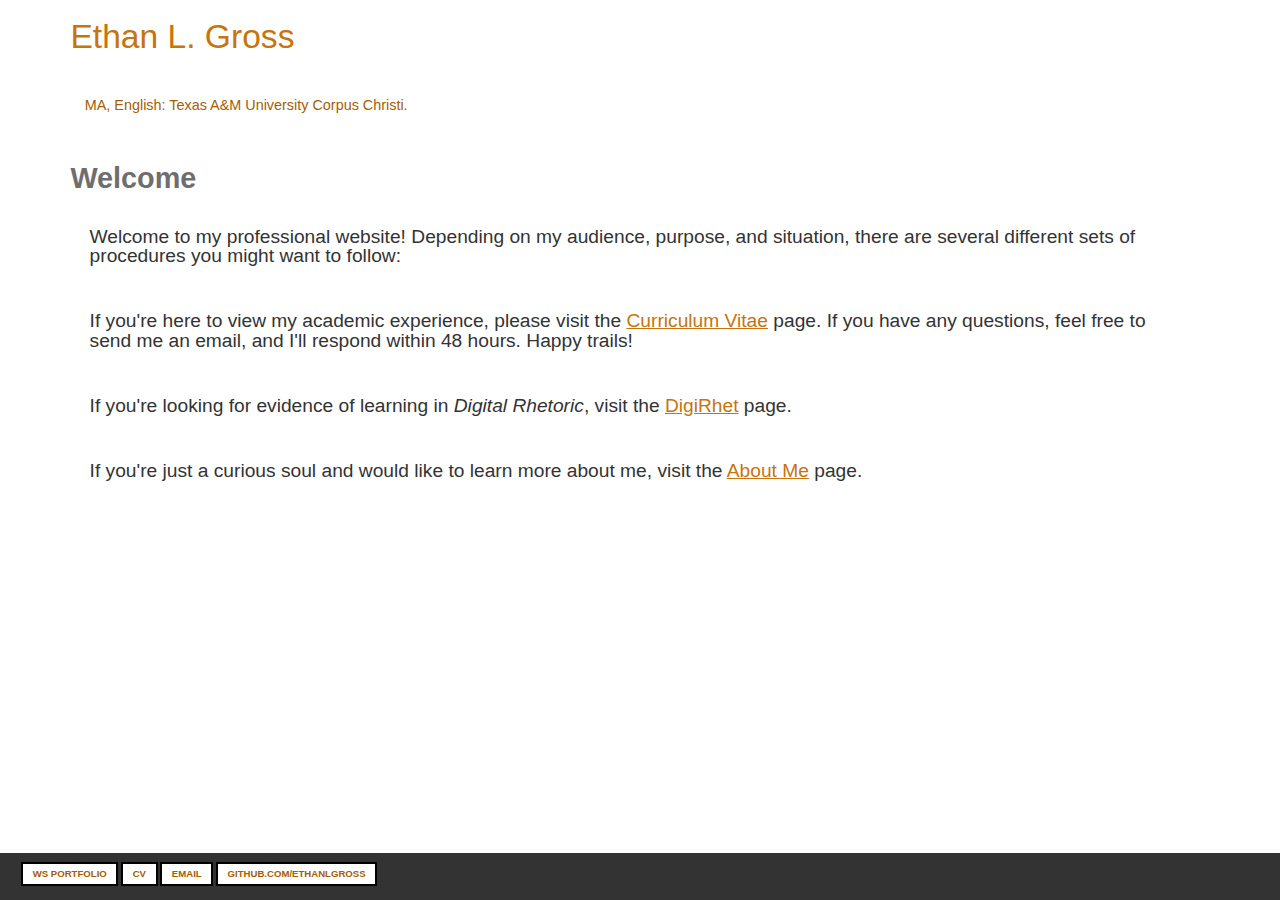
==== index.html @ f9e8c48b "Update index.html" ====
<!DOCTYPE html>
<html lang="en">
	<head>
		<title>Ethan L. Gross, MA English</title>
		<!-- link to main stylesheet -->
		<link href="style.css" rel="stylesheet" type="text/css" >
	  <link href="https://fonts.googleapis.com/css?family=PT+Sans|PT+Serif&display=swap" rel="stylesheet">
	  <!-- end link to main stylesheet -->
    <meta charset="utf-8">
  </head>

  <body class="container" id="page">
		<header id="header">
			<div class="title">
			<h1><a href="https://ethanlgross.github.io/" rel="index.html">Ethan L. Gross</a></h1>
			<p class="byline">MA, English: Texas A&M University Corpus Christi.</p>
			</div>
		<script class="script">
		<nav id="navigation">
    		<ul class="navigation">
        		<li><a href="index.html">Home</a></li>
	        	<li><a href="about-me.html">About Me</a></li>
			<li><a href="ethanlgross-cv.html">CV</a></li>
			<li><a href="digirhet.html">DigiRhet</a></li>
    		</ul>
		</nav>
			</script>
		</header>
		
		<main class="container" id="content">
			<article>
				<h2>Welcome</h2>
				<p>Welcome to my professional website! Depending on my audience, purpose, and situation, there are several different sets of procedures you might want to follow:</p>
				
				<p>If you're here to view my academic experience, please visit the <a href="ethanlgross-cv.html">Curriculum Vitae</a> page. If you have any questions, feel free to send me an email, and I'll respond within 48 hours. Happy trails!</p>
				
				<p>If you're looking for evidence of learning in <em>Digital Rhetoric</em>, visit the <a href="digirhet.html">DigiRhet</a> page.</p>
				
				<p>If you're just a curious soul and would like to learn more about me, visit the <a href="about-me.html">About Me</a> page.</p>
				
			</article>
			</main>
			<footer id="footer">
				<ul>
					<li><a href="https://sites.google.com/view/wsportfolioethanlgross/home">WS Portfolio</a></li>
					<li><a href="https://docs.google.com/document/d/1-bO0RnGZEh04Hg5zFO8Fd9bjMqG4w9NN9tdxDLJseUQ/edit?usp=sharing">CV</a></li>
					<li><a href="mailto:grossethanlee@gmail.com">email</a></li>
					<li><a href="https://github.com/ethanlgross">github.com/ethanlgross</a></li>
				</ul>
			</footer>
			</body>
		</html>
---- style.css ----
/* Begin Reset */

/* http://meyerweb.com/eric/tools/css/reset/
   v2.0 | 20110126
   License: none (public domain)
*/

html, body, div, span, applet, object, iframe,
h1, h2, h3, h4, h5, h6, p, blockquote, pre,
a, abbr, acronym, address, big, cite, code,
del, dfn, em, img, ins, kbd, q, s, samp,
small, strike, strong, sub, sup, tt, var,
b, u, i, center,
dl, dt, dd, ol, ul, li,
fieldset, form, label, legend,
table, caption, tbody, tfoot, thead, tr, th, td,
article, aside, canvas, details, embed,
figure, figcaption, footer, header, hgroup,
menu, nav, output, ruby, section, summary,
time, mark, audio, video {
	margin: 0;
	padding: 0;
	border: 0;
	font-size: 100%;
	font: inherit;
	vertical-align: baseline;
}
/* HTML5 display-role reset for older browsers */
article, aside, details, figcaption, figure,
footer, header, hgroup, menu, nav, section {
	display: block;
}
body {
	line-height: 1;
}
ol, ul {
	list-style: none;
}
blockquote, q {
	quotes: none;
}
blockquote:before, blockquote:after,
q:before, q:after {
	content: '';
	content: none;
}
table {
	border-collapse: collapse;
	border-spacing: 0;
}
/* End Reset */


/* Begin CSS */
html {background-color: #ffffff; font-size: 1.2em; line-height: 1.2em; text-rendering: optimizeLegibility; -ms-text-size-adjust: 100%; -moz-text-size-adjust: 100%; -webkit-text-size-adjust: 100%; font-family: "Arial", sans-serif;
}

p {background-color: #ffffff; color: #333333; margin-top: 0.5em; margin-left: 1em; margin-right: 1em; margin-bottom: 1.2em; padding-bottom: 1.2em;
}

ol, ul, dl {margin: 1em; padding-bottom: 0.5em; padding-left: 1.2em;
}

ul {list-style-type: disc;
}

ol {list-style-type: decimal;
}

li {padding-bottom: 0.5em;
}

h1 {font-size: 1.75em; line-height: 1.2em; padding-top: 0.5em; padding-bottom: 1em; color: #333333;
}

h2 {font-size: 1.5em; line-height: 1.2em; padding-top: 0.5em; padding-bottom: 0.75em; font-weight: bold; color: #6e6e6e;
}

h3, h4, h5, h6 {font-size: 1.25em; line-height: 1.2em; padding-top: 0.5em; padding-bottom: 0.75em; font-weight: normal; color: #a65d03;
}

header a {color: #a65d03; text-decoration: none;
}

header a:visited {color: #a65d03;
}

a:link {color: #c7740e;
}

a:visited {color: #c7740e;
}

figcaption {font-style: italic; font-size: small; padding-left: 0.5em; line-height: 1.2em;
}

b, strong {font-weight: bold;
}

i, em, cite {font-style: italic;
}

img, audio, video {display: block; max-width: 100%;
}

img {padding: 0.5em;
}

picture img {width: 100%;
}

blockquote {text-indent: 1.2em; font-style: italic; color: gray; border-left: .5em solid gray; padding-left: .5em; margin-left: 1.2em; margin-top: 0; margin-right: 1.2em; margin-bottom: 0;
}

/* Begin IDs and Classes */

#header {color: #333333;
}

#content img {width: 75%;
}

#page {padding-left: 5.5%; padding-right: 5.5%; margin: 0 auto; background-color: #ffffff; color: #333333;
}

#home-content {position: relative; width: 80%;
}

#navigation {position: fixed; width: 100%; padding: 0; top: 0; left: 0; transition: top 0.3s; background-color: #a65d03; z-index: 100; font-family: "Georgia", serif; font-size: 1em; text-transform: uppercase; color: #ffffff;
}

.navigation {line-height: 1; padding: 0;
}

.navigation li {line-height: 1; display: inline-block; padding: 0;
}

.navigation li a {display: block; float: left; padding: 1.2em; padding-top: 0.7em; padding-bottom: 0.7em; text-align: center; text-decoration: none; border: 2px solid black; background-color: #ffffff; color: #a65d03;
}

.navigation li a:hover {background-color: black; color: white;
}

.byline {font-size: 0.75em; line-height: 1em; padding-top:0; color: #a65d03;
}

li.firstli {color: #a65d03; padding-bottom: 0; font-weight: bold;
}

#content img {width: 75%;
}

#footer {position: fixed; width: 100%; padding: 0; bottom: 0; left: 0; font-size: 0.5em; line-height: 1em; background-color: #333333; color: #a65d03; font-family: "Verdana", sans-serif; text-transform: uppercase; font-weight: bold;
}

#footer li {line-height: 1; display: inline-block; padding: 0;
}

#footer li a {display: block; padding: 1em; padding-top: 0.5em; padding-bottom: 0.5em; text-decoration: none; border: 2px solid black; background-color: #ffffff; color: #a65d03;
}

#navigation.accessibility {position: absolute; left: -10000px;
}
/* End IDs and Classes */

/* Javascript and Misc */

.script {var prevScrollpos = window.pageYOffset;
window.onscroll = function() {
  var currentScrollPos = window.pageYOffset;
  if (prevScrollpos > currentScrollPos) {
    document.getElementById("navbar").style.top = "0";
  } else {
    document.getElementById("navbar").style.top = "-50px";
  }
  prevScrollpos = currentScrollPos;
}
	
/* Javascript and Misc */

/* Begin Accessibility CSS */

@media screen and (min-width: 585px) {
#content {position:relative; width: 61.28709056%; float: left;
}
	
.sidebar {width: 34.47398844%; margin-left: 65.52601156%; padding-bottom: 1.777em;
}
	
#footer {clear: both;
}

h1 {font-size: 2.369em;
}
	
h2 {font-size: 1.777em;
}
	
h3 {font-size: 1.333em;
}
	
.byline {font-size: 0.722em;
}
}

@media screen and (min-width: 1170px) {#page
{max-width: 1000px; margin-left: 70px; padding-left: 70px;
}

h1 {font-size:3em;
}

#navigation {padding-left: 70px; font-size: 1.5em;
}
}

/* End Accessibility CSS */
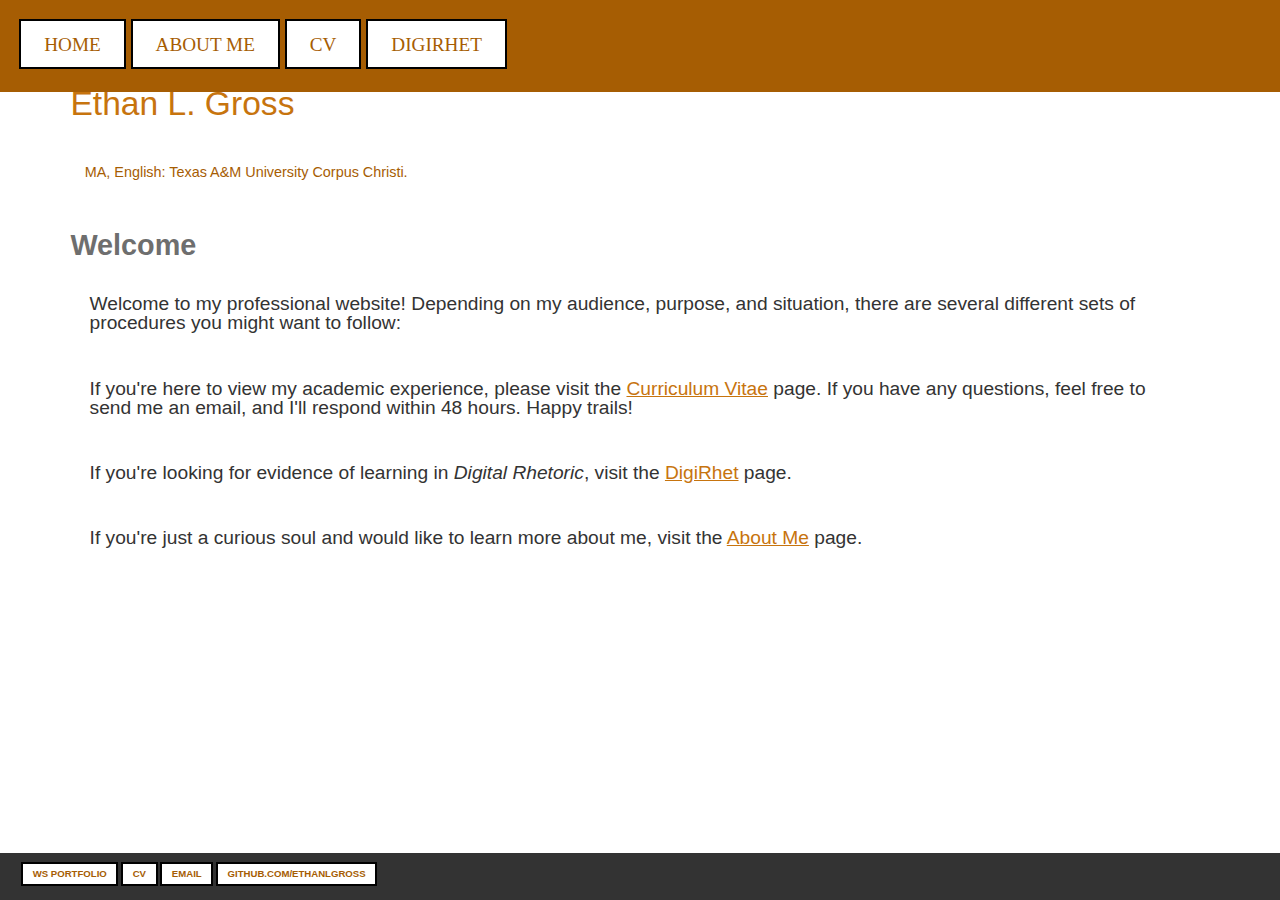
==== commit b8948d62: "Update index.html" ====
--- a/index.html
+++ b/index.html
@@ -15,7 +15,6 @@
 			<h1><a href="https://ethanlgross.github.io/" rel="index.html">Ethan L. Gross</a></h1>
 			<p class="byline">MA, English: Texas A&M University Corpus Christi.</p>
 			</div>
-		<script class="script">
 		<nav id="navigation">
     		<ul class="navigation">
         		<li><a href="index.html">Home</a></li>
@@ -24,7 +23,6 @@
 			<li><a href="digirhet.html">DigiRhet</a></li>
     		</ul>
 		</nav>
-			</script>
 		</header>
 		
 		<main class="container" id="content">
--- a/style.css
+++ b/style.css
@@ -147,6 +147,9 @@
 li.firstli {color: #a65d03; padding-bottom: 0; font-weight: bold;
 }
 
+div.title {z index: 100; padding-top: 3.5em;
+}
+
 #content img {width: 75%;
 }
 
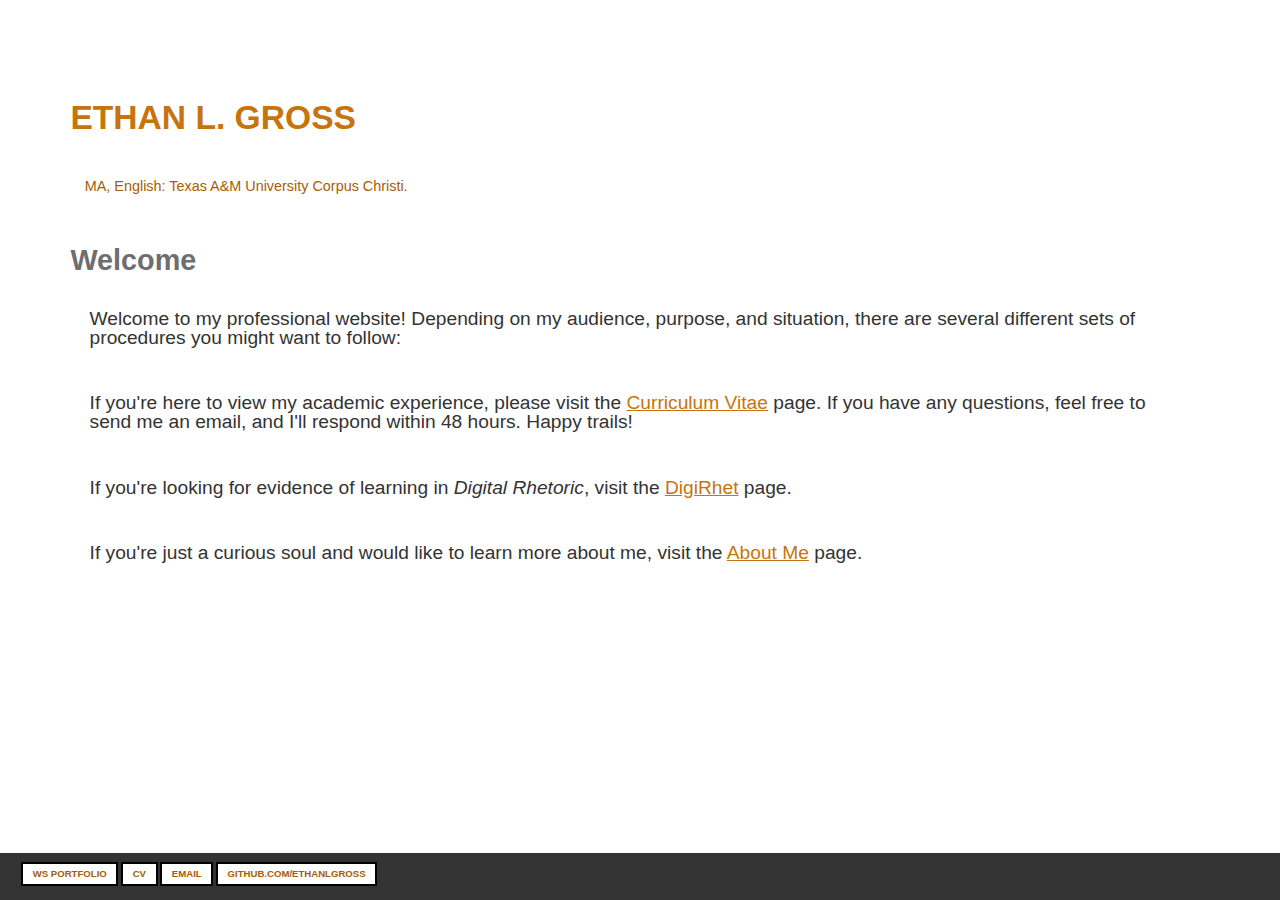
==== commit 131d5fc7: "Update index.html" ====
--- a/index.html
+++ b/index.html
@@ -13,8 +13,9 @@
 		<header id="header">
 			<div class="title">
 			<h1><a href="https://ethanlgross.github.io/" rel="index.html">Ethan L. Gross</a></h1>
+			</div>
 			<p class="byline">MA, English: Texas A&M University Corpus Christi.</p>
-			</div>
+			<script class="script">
 		<nav id="navigation">
     		<ul class="navigation">
         		<li><a href="index.html">Home</a></li>
@@ -23,6 +24,7 @@
 			<li><a href="digirhet.html">DigiRhet</a></li>
     		</ul>
 		</nav>
+			</script>
 		</header>
 		
 		<main class="container" id="content">
--- a/style.css
+++ b/style.css
@@ -147,7 +147,7 @@
 li.firstli {color: #a65d03; padding-bottom: 0; font-weight: bold;
 }
 
-div.title {z index: 100; padding-top: 3.5em;
+div.title {z index: 100; padding-top: 4.25em; font-weight: bold; color: black; text-transform: uppercase;
 }
 
 #content img {width: 75%;
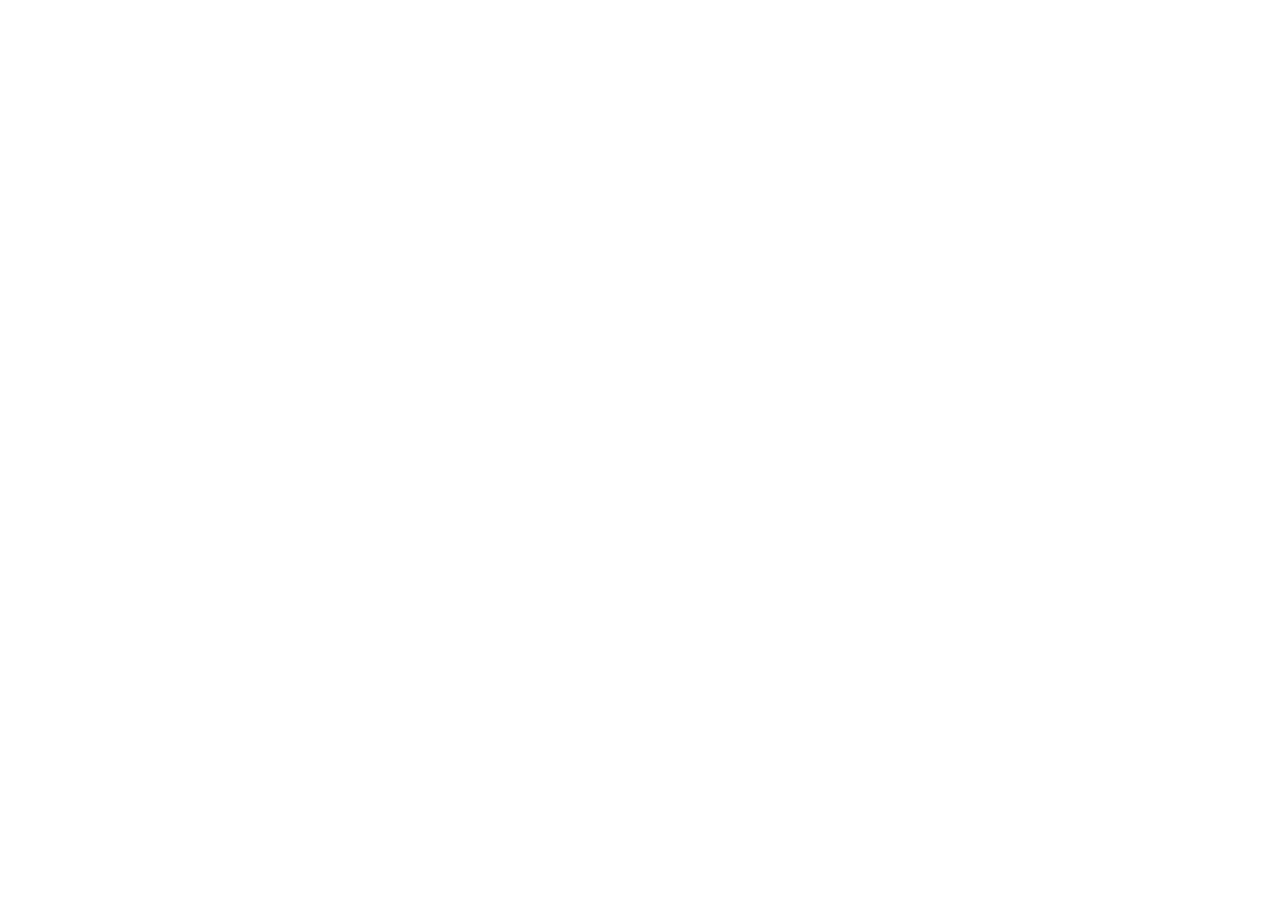
==== commit 5ebcf9af: "Update index.html" ====
--- a/index.html
+++ b/index.html
@@ -10,12 +10,12 @@
   </head>
 
   <body class="container" id="page">
+	  <script>
 		<header id="header">
 			<div class="title">
 			<h1><a href="https://ethanlgross.github.io/" rel="index.html">Ethan L. Gross</a></h1>
 			</div>
 			<p class="byline">MA, English: Texas A&M University Corpus Christi.</p>
-			<script class="script">
 		<nav id="navigation">
     		<ul class="navigation">
         		<li><a href="index.html">Home</a></li>
@@ -24,7 +24,6 @@
 			<li><a href="digirhet.html">DigiRhet</a></li>
     		</ul>
 		</nav>
-			</script>
 		</header>
 		
 		<main class="container" id="content">
@@ -48,5 +47,6 @@
 					<li><a href="https://github.com/ethanlgross">github.com/ethanlgross</a></li>
 				</ul>
 			</footer>
+		  </script>
 			</body>
 		</html>
--- a/style.css
+++ b/style.css
@@ -100,13 +100,13 @@
 i, em, cite {font-style: italic;
 }
 
-img, audio, video {display: block; max-width: 100%;
+img, audio, video {display: block; max-width: 75%;
 }
 
 img {padding: 0.5em;
 }
 
-picture img {width: 100%;
+picture img {width: 50%;
 }
 
 blockquote {text-indent: 1.2em; font-style: italic; color: gray; border-left: .5em solid gray; padding-left: .5em; margin-left: 1.2em; margin-top: 0; margin-right: 1.2em; margin-bottom: 0;
@@ -114,10 +114,7 @@
 
 /* Begin IDs and Classes */
 
-#header {color: #333333;
-}
-
-#content img {width: 75%;
+#content img {width: 50%; padding: 0.75em; left: 0;
 }
 
 #page {padding-left: 5.5%; padding-right: 5.5%; margin: 0 auto; background-color: #ffffff; color: #333333;
@@ -141,7 +138,7 @@
 .navigation li a:hover {background-color: black; color: white;
 }
 
-.byline {font-size: 0.75em; line-height: 1em; padding-top:0; color: #a65d03;
+.byline {font-size: 1em; line-height: 1.2em; padding-top:0; color: #a65d03; font-weight: bold;
 }
 
 li.firstli {color: #a65d03; padding-bottom: 0; font-weight: bold;
@@ -150,9 +147,6 @@
 div.title {z index: 100; padding-top: 4.25em; font-weight: bold; color: black; text-transform: uppercase;
 }
 
-#content img {width: 75%;
-}
-
 #footer {position: fixed; width: 100%; padding: 0; bottom: 0; left: 0; font-size: 0.5em; line-height: 1em; background-color: #333333; color: #a65d03; font-family: "Verdana", sans-serif; text-transform: uppercase; font-weight: bold;
 }
 
@@ -168,13 +162,13 @@
 
 /* Javascript and Misc */
 
-.script {var prevScrollpos = window.pageYOffset;
+script {var prevScrollpos = window.pageYOffset;
 window.onscroll = function() {
   var currentScrollPos = window.pageYOffset;
   if (prevScrollpos > currentScrollPos) {
-    document.getElementById("navbar").style.top = "0";
+    document.getElementById("navigation").style.top = "0";
   } else {
-    document.getElementById("navbar").style.top = "-50px";
+    document.getElementById("navigation").style.top = "-50px";
   }
   prevScrollpos = currentScrollPos;
 }
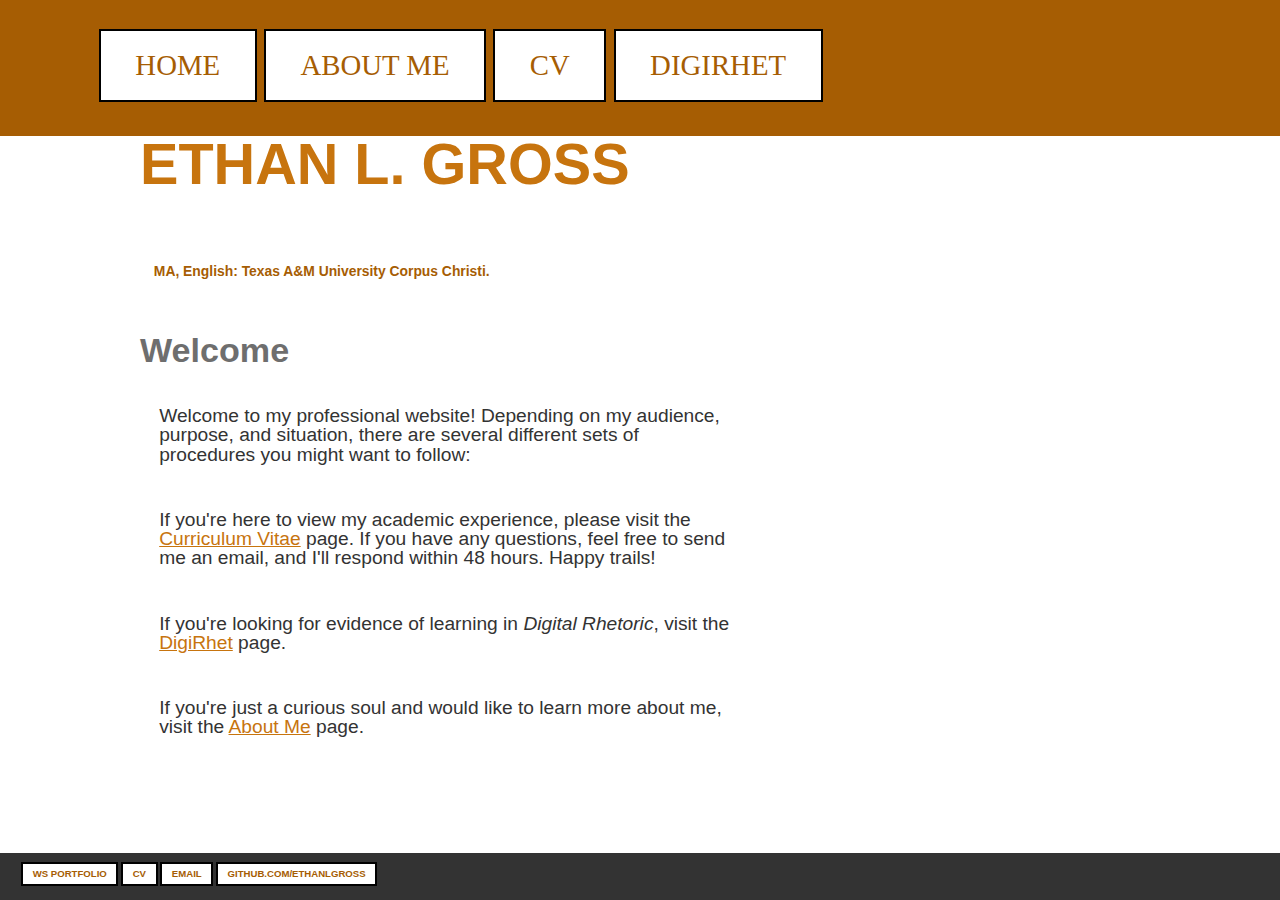
==== commit 371e185c: "Update index.html" ====
--- a/index.html
+++ b/index.html
@@ -7,10 +7,25 @@
 	  <link href="https://fonts.googleapis.com/css?family=PT+Sans|PT+Serif&display=swap" rel="stylesheet">
 	  <!-- end link to main stylesheet -->
     <meta charset="utf-8">
+		
+/* Begin Javascript and Misc */
+<script>
+{var prevScrollpos = window.pageYOffset;
+window.onscroll = function() {
+  var currentScrollPos = window.pageYOffset;
+  if (prevScrollpos > currentScrollPos) {
+    document.getElementById("navigation").style.top = "0";
+  } else {
+    document.getElementById("navigation").style.top = "-50px";
+  }
+  prevScrollpos = currentScrollPos;
+}
+		</script>
+/* End Javascript and Misc */
+
   </head>
 
   <body class="container" id="page">
-	  <script>
 		<header id="header">
 			<div class="title">
 			<h1><a href="https://ethanlgross.github.io/" rel="index.html">Ethan L. Gross</a></h1>
@@ -47,6 +62,5 @@
 					<li><a href="https://github.com/ethanlgross">github.com/ethanlgross</a></li>
 				</ul>
 			</footer>
-		  </script>
 			</body>
 		</html>
--- a/style.css
+++ b/style.css
@@ -160,21 +160,6 @@
 }
 /* End IDs and Classes */
 
-/* Javascript and Misc */
-
-script {var prevScrollpos = window.pageYOffset;
-window.onscroll = function() {
-  var currentScrollPos = window.pageYOffset;
-  if (prevScrollpos > currentScrollPos) {
-    document.getElementById("navigation").style.top = "0";
-  } else {
-    document.getElementById("navigation").style.top = "-50px";
-  }
-  prevScrollpos = currentScrollPos;
-}
-	
-/* Javascript and Misc */
-
 /* Begin Accessibility CSS */
 
 @media screen and (min-width: 585px) {
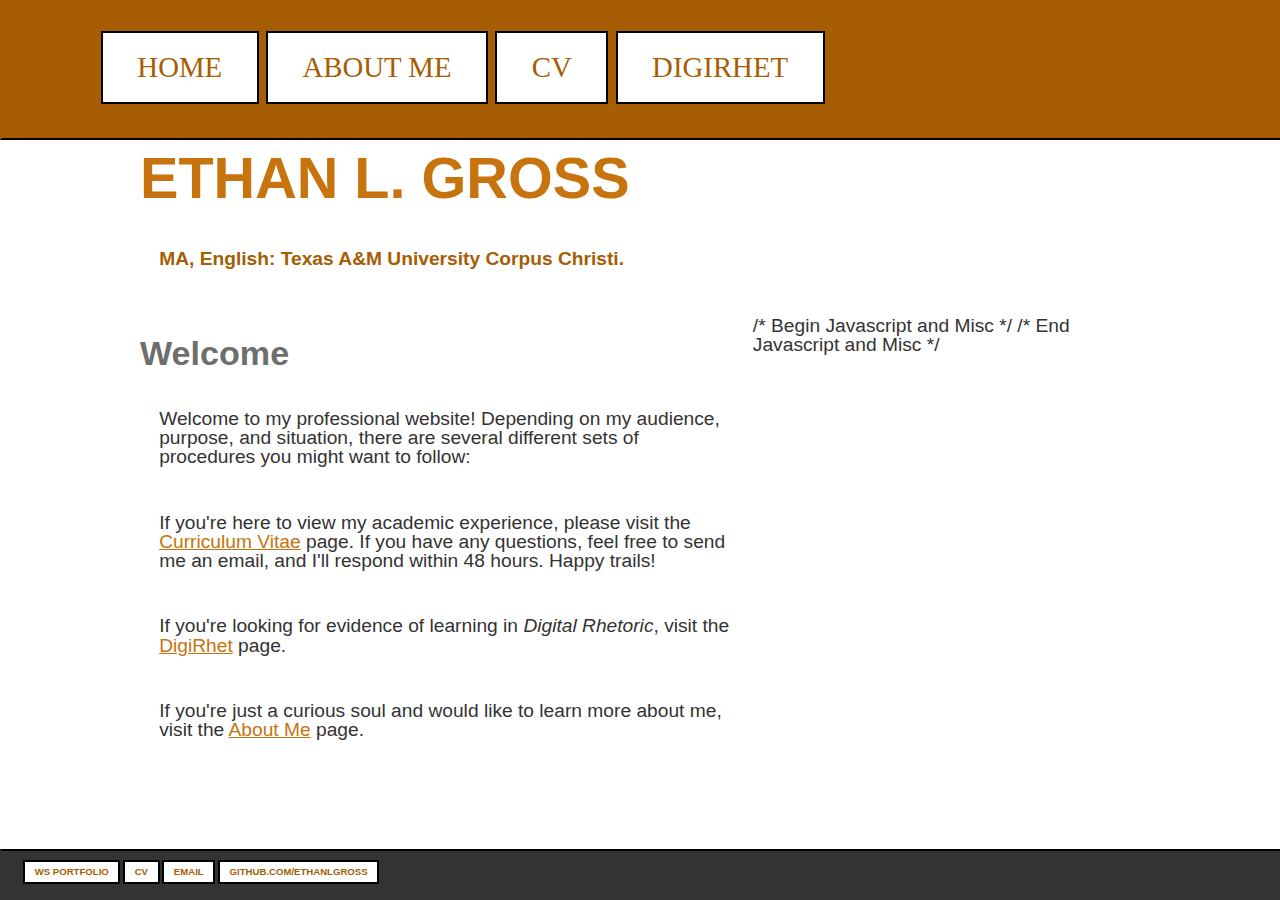
==== commit 83cc9f8d: "Update index.html" ====
--- a/index.html
+++ b/index.html
@@ -7,22 +7,6 @@
 	  <link href="https://fonts.googleapis.com/css?family=PT+Sans|PT+Serif&display=swap" rel="stylesheet">
 	  <!-- end link to main stylesheet -->
     <meta charset="utf-8">
-		
-/* Begin Javascript and Misc */
-<script>
-{var prevScrollpos = window.pageYOffset;
-window.onscroll = function() {
-  var currentScrollPos = window.pageYOffset;
-  if (prevScrollpos > currentScrollPos) {
-    document.getElementById("navigation").style.top = "0";
-  } else {
-    document.getElementById("navigation").style.top = "-50px";
-  }
-  prevScrollpos = currentScrollPos;
-}
-		</script>
-/* End Javascript and Misc */
-
   </head>
 
   <body class="container" id="page">
@@ -62,5 +46,21 @@
 					<li><a href="https://github.com/ethanlgross">github.com/ethanlgross</a></li>
 				</ul>
 			</footer>
+	  
+	  /* Begin Javascript and Misc */
+<script>
+{var prevScrollpos = window.pageYOffset;
+window.onscroll = function() {
+  var currentScrollPos = window.pageYOffset;
+  if (prevScrollpos > currentScrollPos) {
+    document.getElementById(id="navigation" class="navigation").style.top = "0";
+  } else {
+    document.getElementById(id="navigation" class="navigation").style.top = "-50px";
+  }
+  prevScrollpos = currentScrollPos;
+}
+		</script>
+/* End Javascript and Misc */
+	  
 			</body>
 		</html>
--- a/style.css
+++ b/style.css
@@ -70,7 +70,7 @@
 li {padding-bottom: 0.5em;
 }
 
-h1 {font-size: 1.75em; line-height: 1.2em; padding-top: 0.5em; padding-bottom: 1em; color: #333333;
+h1 {font-size: 1.75em; line-height: 1.2em; padding-top: 1em; padding-bottom: 0.25em; color: #333333;
 }
 
 h2 {font-size: 1.5em; line-height: 1.2em; padding-top: 0.5em; padding-bottom: 0.75em; font-weight: bold; color: #6e6e6e;
@@ -79,10 +79,10 @@
 h3, h4, h5, h6 {font-size: 1.25em; line-height: 1.2em; padding-top: 0.5em; padding-bottom: 0.75em; font-weight: normal; color: #a65d03;
 }
 
-header a {color: #a65d03; text-decoration: none;
-}
-
-header a:visited {color: #a65d03;
+header a {color: black; text-decoration: none;
+}
+
+header a:visited {color: black;
 }
 
 a:link {color: #c7740e;
@@ -114,7 +114,7 @@
 
 /* Begin IDs and Classes */
 
-#content img {width: 50%; padding: 0.75em; left: 0;
+#content img {width: 50%; padding: 0.75em;
 }
 
 #page {padding-left: 5.5%; padding-right: 5.5%; margin: 0 auto; background-color: #ffffff; color: #333333;
@@ -123,7 +123,7 @@
 #home-content {position: relative; width: 80%;
 }
 
-#navigation {position: fixed; width: 100%; padding: 0; top: 0; left: 0; transition: top 0.3s; background-color: #a65d03; z-index: 100; font-family: "Georgia", serif; font-size: 1em; text-transform: uppercase; color: #ffffff;
+#navigation {position: fixed; width: 100%; padding: 0; top: 0; left: 0; transition: top 0.3s; background-color: #a65d03; z-index: 100; font-family: "Georgia", serif; font-size: 1em; text-transform: uppercase; color: #ffffff; border: 2px solid #a65d03; border-bottom-color: black;
 }
 
 .navigation {line-height: 1; padding: 0;
@@ -138,22 +138,25 @@
 .navigation li a:hover {background-color: black; color: white;
 }
 
-.byline {font-size: 1em; line-height: 1.2em; padding-top:0; color: #a65d03; font-weight: bold;
+p.byline {font-size: 1em; line-height: 1.2em; padding-top:0; color: #a65d03; font-weight: bold;
 }
 
 li.firstli {color: #a65d03; padding-bottom: 0; font-weight: bold;
 }
 
-div.title {z index: 100; padding-top: 4.25em; font-weight: bold; color: black; text-transform: uppercase;
-}
-
-#footer {position: fixed; width: 100%; padding: 0; bottom: 0; left: 0; font-size: 0.5em; line-height: 1em; background-color: #333333; color: #a65d03; font-family: "Verdana", sans-serif; text-transform: uppercase; font-weight: bold;
+div.title {z index: 100; padding-top: 4.5em; padding-bottom: 0.5em; font-weight: bold; color: black; text-transform: uppercase;
+}
+
+#footer {position: fixed; width: 100%; padding: 0; bottom: 0; left: 0; font-size: 0.5em; line-height: 1em; background-color: #333333; color: #a65d03; font-family: "Verdana", sans-serif; text-transform: uppercase; font-weight: bold; border: 2px solid #333333; border-top-color: black;
 }
 
 #footer li {line-height: 1; display: inline-block; padding: 0;
 }
 
 #footer li a {display: block; padding: 1em; padding-top: 0.5em; padding-bottom: 0.5em; text-decoration: none; border: 2px solid black; background-color: #ffffff; color: #a65d03;
+}
+
+#footer li a:hover {background-color: black; color: white;
 }
 
 #navigation.accessibility {position: absolute; left: -10000px;
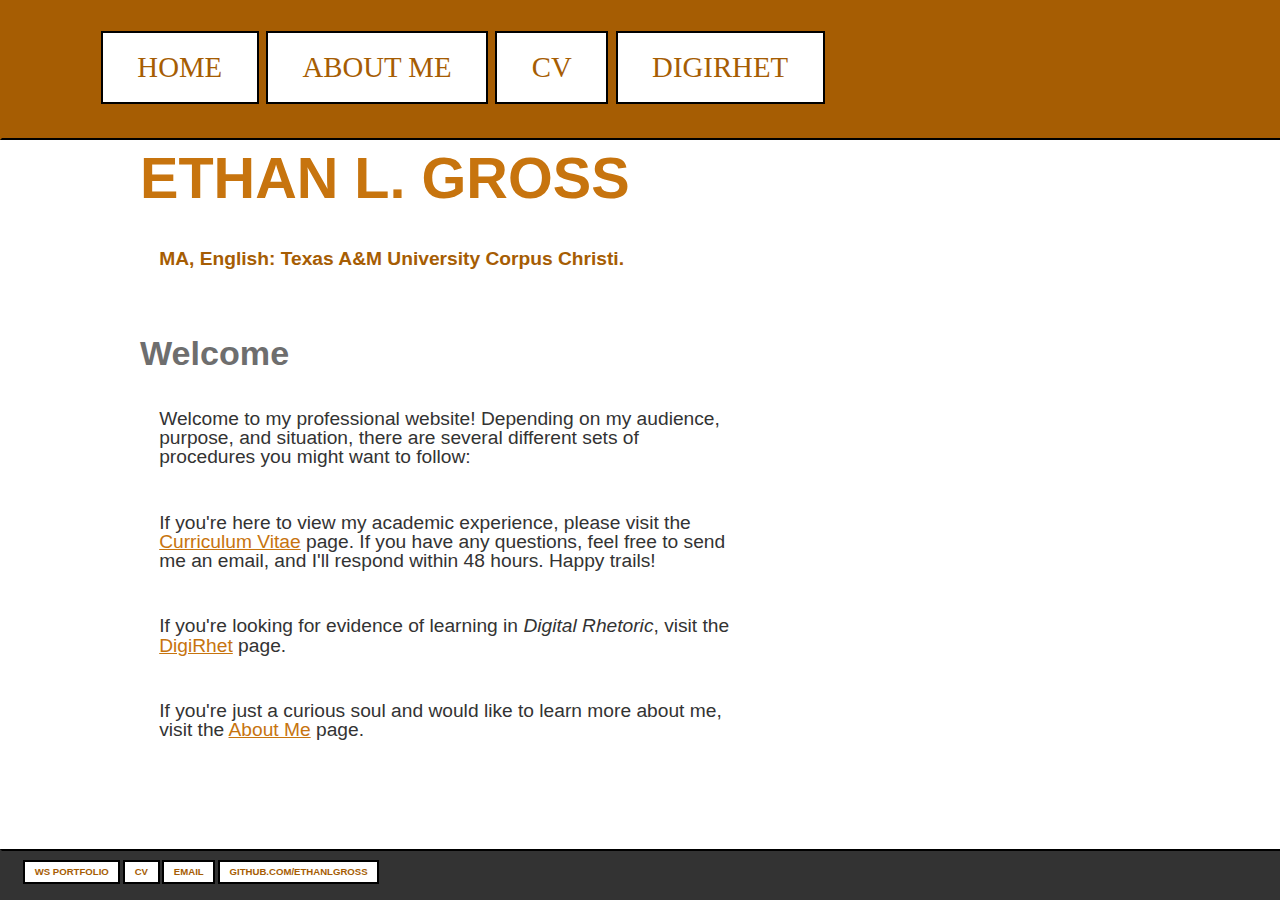
==== commit 9468c908: "Update index.html" ====
--- a/index.html
+++ b/index.html
@@ -46,8 +46,6 @@
 					<li><a href="https://github.com/ethanlgross">github.com/ethanlgross</a></li>
 				</ul>
 			</footer>
-	  
-	  /* Begin Javascript and Misc */
 <script>
 {var prevScrollpos = window.pageYOffset;
 window.onscroll = function() {
@@ -59,8 +57,6 @@
   }
   prevScrollpos = currentScrollPos;
 }
-		</script>
-/* End Javascript and Misc */
-	  
+	  </script>	  
 			</body>
 		</html>
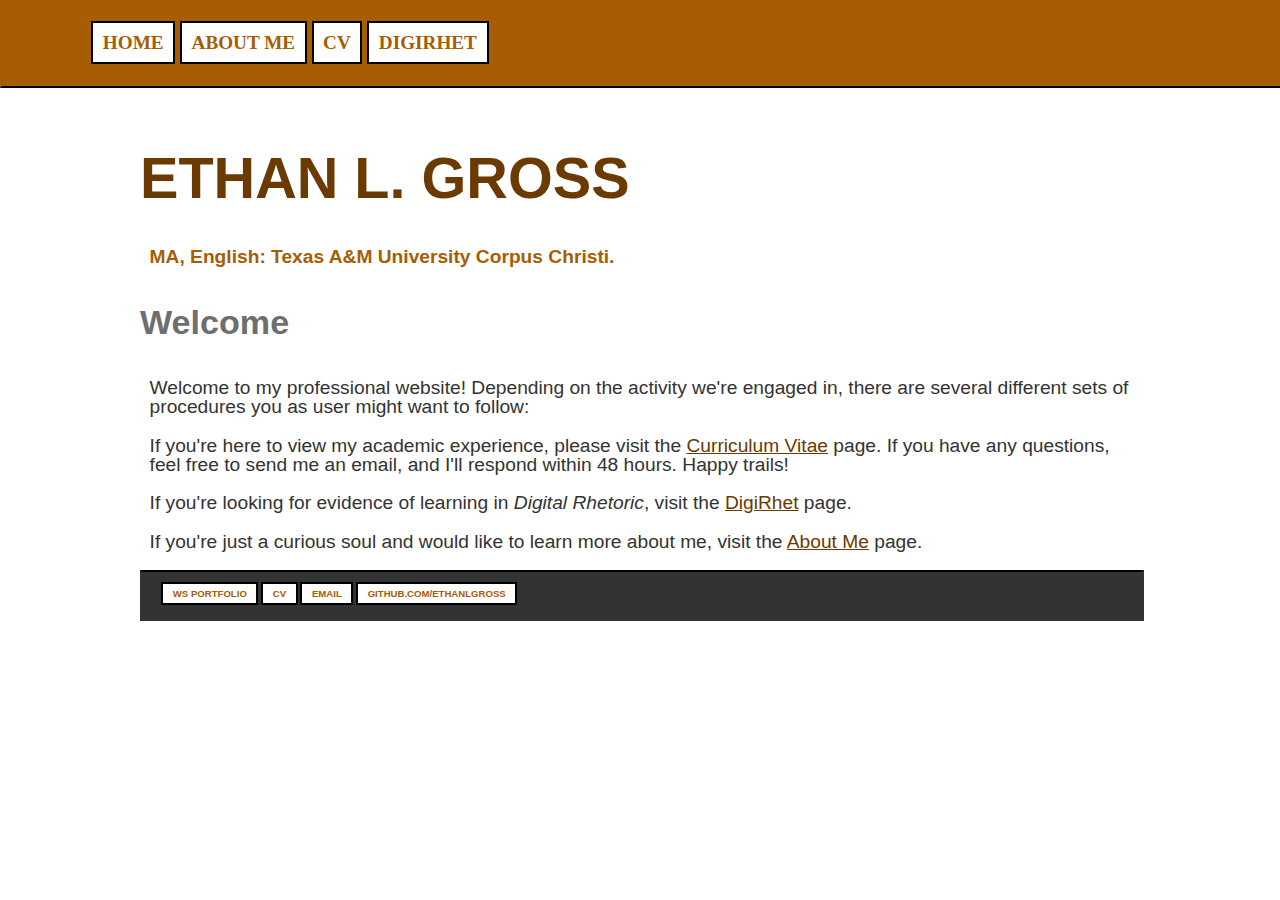
==== commit 2028bbb7: "Update index.html" ====
--- a/index.html
+++ b/index.html
@@ -28,7 +28,7 @@
 		<main class="container" id="content">
 			<article>
 				<h2>Welcome</h2>
-				<p>Welcome to my professional website! Depending on my audience, purpose, and situation, there are several different sets of procedures you might want to follow:</p>
+				<p>Welcome to my professional website! Depending on the activity we're engaged in, there are several different sets of procedures you as user might want to follow:</p>
 				
 				<p>If you're here to view my academic experience, please visit the <a href="ethanlgross-cv.html">Curriculum Vitae</a> page. If you have any questions, feel free to send me an email, and I'll respond within 48 hours. Happy trails!</p>
 				
@@ -45,18 +45,6 @@
 					<li><a href="mailto:grossethanlee@gmail.com">email</a></li>
 					<li><a href="https://github.com/ethanlgross">github.com/ethanlgross</a></li>
 				</ul>
-			</footer>
-<script>
-{var prevScrollpos = window.pageYOffset;
-window.onscroll = function() {
-  var currentScrollPos = window.pageYOffset;
-  if (prevScrollpos > currentScrollPos) {
-    document.getElementById(id="navigation" class="navigation").style.top = "0";
-  } else {
-    document.getElementById(id="navigation" class="navigation").style.top = "-50px";
-  }
-  prevScrollpos = currentScrollPos;
-}
-	  </script>	  
+			</footer>  
 			</body>
 		</html>
--- a/style.css
+++ b/style.css
@@ -52,150 +52,326 @@
 
 
 /* Begin CSS */
-html {background-color: #ffffff; font-size: 1.2em; line-height: 1.2em; text-rendering: optimizeLegibility; -ms-text-size-adjust: 100%; -moz-text-size-adjust: 100%; -webkit-text-size-adjust: 100%; font-family: "Arial", sans-serif;
-}
-
-p {background-color: #ffffff; color: #333333; margin-top: 0.5em; margin-left: 1em; margin-right: 1em; margin-bottom: 1.2em; padding-bottom: 1.2em;
-}
-
-ol, ul, dl {margin: 1em; padding-bottom: 0.5em; padding-left: 1.2em;
-}
-
-ul {list-style-type: disc;
-}
-
-ol {list-style-type: decimal;
-}
-
-li {padding-bottom: 0.5em;
-}
-
-h1 {font-size: 1.75em; line-height: 1.2em; padding-top: 1em; padding-bottom: 0.25em; color: #333333;
-}
-
-h2 {font-size: 1.5em; line-height: 1.2em; padding-top: 0.5em; padding-bottom: 0.75em; font-weight: bold; color: #6e6e6e;
-}
-
-h3, h4, h5, h6 {font-size: 1.25em; line-height: 1.2em; padding-top: 0.5em; padding-bottom: 0.75em; font-weight: normal; color: #a65d03;
-}
-
-header a {color: black; text-decoration: none;
-}
-
-header a:visited {color: black;
-}
-
-a:link {color: #c7740e;
-}
-
-a:visited {color: #c7740e;
-}
-
-figcaption {font-style: italic; font-size: small; padding-left: 0.5em; line-height: 1.2em;
-}
-
-b, strong {font-weight: bold;
-}
-
-i, em, cite {font-style: italic;
-}
-
-img, audio, video {display: block; max-width: 75%;
-}
-
-img {padding: 0.5em;
-}
-
-picture img {width: 50%;
-}
-
-blockquote {text-indent: 1.2em; font-style: italic; color: gray; border-left: .5em solid gray; padding-left: .5em; margin-left: 1.2em; margin-top: 0; margin-right: 1.2em; margin-bottom: 0;
+html {
+	background-color: #ffffff;
+	font-size: 1.2em;
+	line-height: 1.2em;
+	text-rendering: optimizeLegibility;
+	-ms-text-size-adjust: 100%;
+	-moz-text-size-adjust: 100%;
+	-webkit-text-size-adjust: 100%;
+	font-family: "Arial", sans-serif;
+}
+
+body {
+	page: 100%;
+	min-height: 100%;
+}
+
+p {
+	background-color: #ffffff;
+	color: #333333;
+	margin-top: 0.5em;
+	margin-right: 0.5em;
+	margin-bottom: 0.5em;
+	margin-left: 0.5em;
+	padding-bottom: 0.5em;
+}
+
+ol, ul, dl {
+	margin: 1em;
+	padding-bottom: 0.5em;
+	padding-left: 1em;
+}
+
+dt {
+	font-weight: bold;
+	text-transform: uppercase;
+}
+
+dd {
+	text-indent: 0.5em;
+	font-size: 0.75em;
+	color: #6e6e6e;
+}
+
+ul {
+	list-style-type: disc;
+}
+
+ol {
+	list-style-type: decimal;
+}
+
+li {
+	padding-bottom: 0.5em;
+}
+
+h1 {
+	font-size: 1.75em;
+	line-height: 1.2em;
+	padding-top: 1em;
+	padding-bottom: 0.25em;
+	color: #333333;
+}
+
+h2 {
+	font-size: 1.5em;
+	line-height: 1.2em;
+	padding-top: 0.5em;
+	padding-bottom: 0.75em;
+	font-weight: bold;
+	color: #6e6e6e;
+}
+
+h3, h4, h5, h6 {
+	font-size: 1.25em;
+	line-height: 1.2em;
+	padding-top: 0.5em;
+	padding-bottom: 0.75em;
+	font-weight: normal;
+	color: #a65d03;
+}
+
+header a {
+	color: black;
+	text-decoration: none;
+}
+
+header a:visited {
+	color: black;
+}
+
+a:link {
+	color: #6a3a00;
+}
+
+a:visited {
+	color: #4b2900;
+}
+
+figcaption {
+	font-style: italic;
+	font-size: small;
+	padding-left: 0.5em;
+	line-height: 1.2em;
+}
+
+b, strong {
+	font-weight: bold;
+}
+
+i, em, cite {
+	font-style: italic;
+}
+
+img, audio, video {
+	display: block; max-width: 75%;
+}
+
+img {
+	padding: 0.5em;
+}
+
+picture img {
+	width: 50%;
+}
+
+blockquote {
+	text-indent: 1.2em;
+	font-style: italic;
+	color: gray;
+	border-left: .5em solid gray;
+	padding-left: .5em;
+	margin-left: 1.2em;
+	margin-top: 0;
+	margin-right: 1.2em;
+	margin-bottom: 0;
 }
 
 /* Begin IDs and Classes */
 
-#content img {width: 50%; padding: 0.75em;
-}
-
-#page {padding-left: 5.5%; padding-right: 5.5%; margin: 0 auto; background-color: #ffffff; color: #333333;
-}
-
-#home-content {position: relative; width: 80%;
-}
-
-#navigation {position: fixed; width: 100%; padding: 0; top: 0; left: 0; transition: top 0.3s; background-color: #a65d03; z-index: 100; font-family: "Georgia", serif; font-size: 1em; text-transform: uppercase; color: #ffffff; border: 2px solid #a65d03; border-bottom-color: black;
-}
-
-.navigation {line-height: 1; padding: 0;
-}
-
-.navigation li {line-height: 1; display: inline-block; padding: 0;
-}
-
-.navigation li a {display: block; float: left; padding: 1.2em; padding-top: 0.7em; padding-bottom: 0.7em; text-align: center; text-decoration: none; border: 2px solid black; background-color: #ffffff; color: #a65d03;
-}
-
-.navigation li a:hover {background-color: black; color: white;
-}
-
-p.byline {font-size: 1em; line-height: 1.2em; padding-top:0; color: #a65d03; font-weight: bold;
-}
-
-li.firstli {color: #a65d03; padding-bottom: 0; font-weight: bold;
-}
-
-div.title {z index: 100; padding-top: 4.5em; padding-bottom: 0.5em; font-weight: bold; color: black; text-transform: uppercase;
-}
-
-#footer {position: fixed; width: 100%; padding: 0; bottom: 0; left: 0; font-size: 0.5em; line-height: 1em; background-color: #333333; color: #a65d03; font-family: "Verdana", sans-serif; text-transform: uppercase; font-weight: bold; border: 2px solid #333333; border-top-color: black;
-}
-
-#footer li {line-height: 1; display: inline-block; padding: 0;
-}
-
-#footer li a {display: block; padding: 1em; padding-top: 0.5em; padding-bottom: 0.5em; text-decoration: none; border: 2px solid black; background-color: #ffffff; color: #a65d03;
-}
-
-#footer li a:hover {background-color: black; color: white;
-}
-
-#navigation.accessibility {position: absolute; left: -10000px;
-}
+#content img {
+	width: 50%;
+	padding: 0.75em;
+}
+
+#page {
+	padding-left: 5.5%;
+	padding-right: 5.5%;
+	margin: 0 auto;
+	background-color: #ffffff;
+	color: #333333;
+}
+
+#home-content {
+	position: relative;
+}
+
+#navigation {
+	position: absolute;
+	display: block;
+	width: 100%;
+	padding: 0;
+	top: 0;
+	left: 0;
+	background-color: #a65d03;
+	z-index: 100;
+	font-family: "Georgia", serif;
+	font-weight: bold;
+	font-size: 0.5em;
+	text-transform: uppercase;
+	color: #ffffff;
+	border: 2px solid #a65d03;
+	border-bottom-color: black;
+}
+
+.navigation {
+	line-height: 1;
+	padding: 0;
+}
+
+.navigation li {
+	line-height: 1;
+	display: inline-block;
+	padding: 0;
+}
+
+.navigation li a {
+	display: block;
+	float: left;
+	padding: 0.5em;
+	padding-top: 0.5em;
+	padding-bottom: 0.5em;
+	text-align: center;
+	text-decoration: none;
+	border: 2px solid black;
+	background-color: #ffffff;
+	color: #a65d03;
+}
+
+.navigation li a:hover {
+	background-color: black;
+	color: white;
+}
+
+p.byline {
+	font-size: 1em;
+	line-height: 1em;
+	padding-top:0;
+	color: #a65d03;
+	font-weight: bold;
+}
+
+li.firstli {
+	color: #a65d03;
+	padding-bottom: 0;
+	font-weight: bold;
+}
+
+div.title {
+	z-index: 100;
+	padding-top: 4.5em;
+	padding-bottom: 0.5em;
+	font-weight: bold;
+	color: black;
+	text-transform: uppercase;
+}
+
+#footer {
+	margin: 1em;
+	padding-bottom: 0.5em;
+	padding-left: 0;
+	margin-left: 0;
+	padding: 0;
+	bottom: 0;
+	left: 0;
+	width: 100%;
+	font-size: 0.5em;
+	line-height: 1em;
+	background-color: #333333;
+	color: #a65d03;
+	font-family: "Verdana" sans-serif;
+	text-transform: uppercase;
+	font-weight: bold;
+	border: 2px solid #333333;
+	border-top-color: black;
+}
+
+#footer li {
+	line-height: 1;
+	display: inline-block;
+	padding: 0;
+}
+
+#footer li a {
+	display: flex;
+	align-items: center;
+	padding: 1em;
+	padding-top: 0.5em;
+	padding-bottom: 0.5em;
+	text-decoration: none;
+	border: 2px solid black;
+	background-color: #ffffff;
+	color: #a65d03;
+}
+
+#footer li a:hover {
+	background-color: black;
+	color: white;
+}
+
 /* End IDs and Classes */
 
 /* Begin Accessibility CSS */
 
 @media screen and (min-width: 585px) {
-#content {position:relative; width: 61.28709056%; float: left;
-}
-	
-.sidebar {width: 34.47398844%; margin-left: 65.52601156%; padding-bottom: 1.777em;
-}
-	
-#footer {clear: both;
-}
-
-h1 {font-size: 2.369em;
-}
-	
-h2 {font-size: 1.777em;
-}
-	
-h3 {font-size: 1.333em;
-}
-	
-.byline {font-size: 0.722em;
-}
-}
-
-@media screen and (min-width: 1170px) {#page
-{max-width: 1000px; margin-left: 70px; padding-left: 70px;
-}
-
-h1 {font-size:3em;
-}
-
-#navigation {padding-left: 70px; font-size: 1.5em;
+#content {
+	position:relative;
+	float: left;
+}
+
+.sidebar {
+	width: 34.47398844%;
+	margin-left: 65.52601156%;
+	padding-bottom: 1.777em;
+}
+
+#footer {
+	clear: both;
+}
+
+h1 {
+	font-size: 2.369em;
+}
+
+h2 {
+	font-size: 1.777em;
+}
+
+h3 {
+	font-size: 1.333em;
+}
+
+.byline {
+	font-size: 0.722em;
+}
+}
+
+@media screen and (min-width: 990px) {#page
+{
+	max-width: 1000px;
+	margin-left: 70px;
+	padding-left: 70px;
+}
+
+h1 {
+	font-size:3em;
+}
+
+#navigation {
+	padding-left: 70px;
+	font-size: 1em;
 }
 }
 
